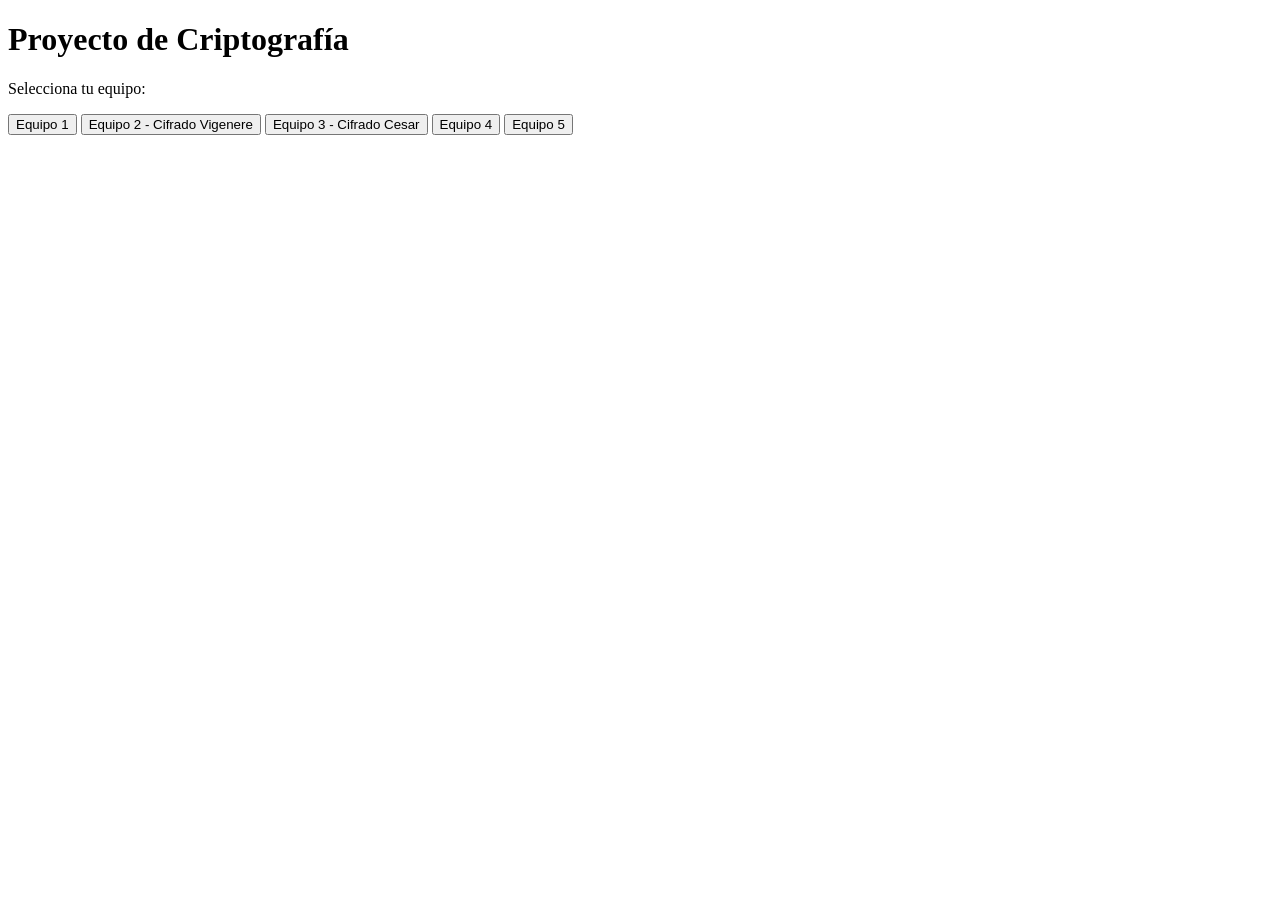
==== index.html @ 26339ee1 "Update button labels for team selection" ====
<!DOCTYPE html>
<html>
<head>
  <title>Proyecto de Criptografía</title>
  <link rel="stylesheet" href="estilos.css">
</head>
<body>
  <h1>Proyecto de Criptografía</h1>
  <p>Selecciona tu equipo:</p>
  <button onclick="location.href='equipo1.html'">Equipo 1 </button>
  <button onclick="location.href='equipo2.html'">Equipo 2 - Cifrado Vigenere </button>
  <button onclick="location.href='equipo3.html'">Equipo 3 - Cifrado Cesar</button>
  <button onclick="location.href='equipo4.html'">Equipo 4</button>
  <button onclick="location.href='equipo5.html'">Equipo 5</button>
</body>
</html>
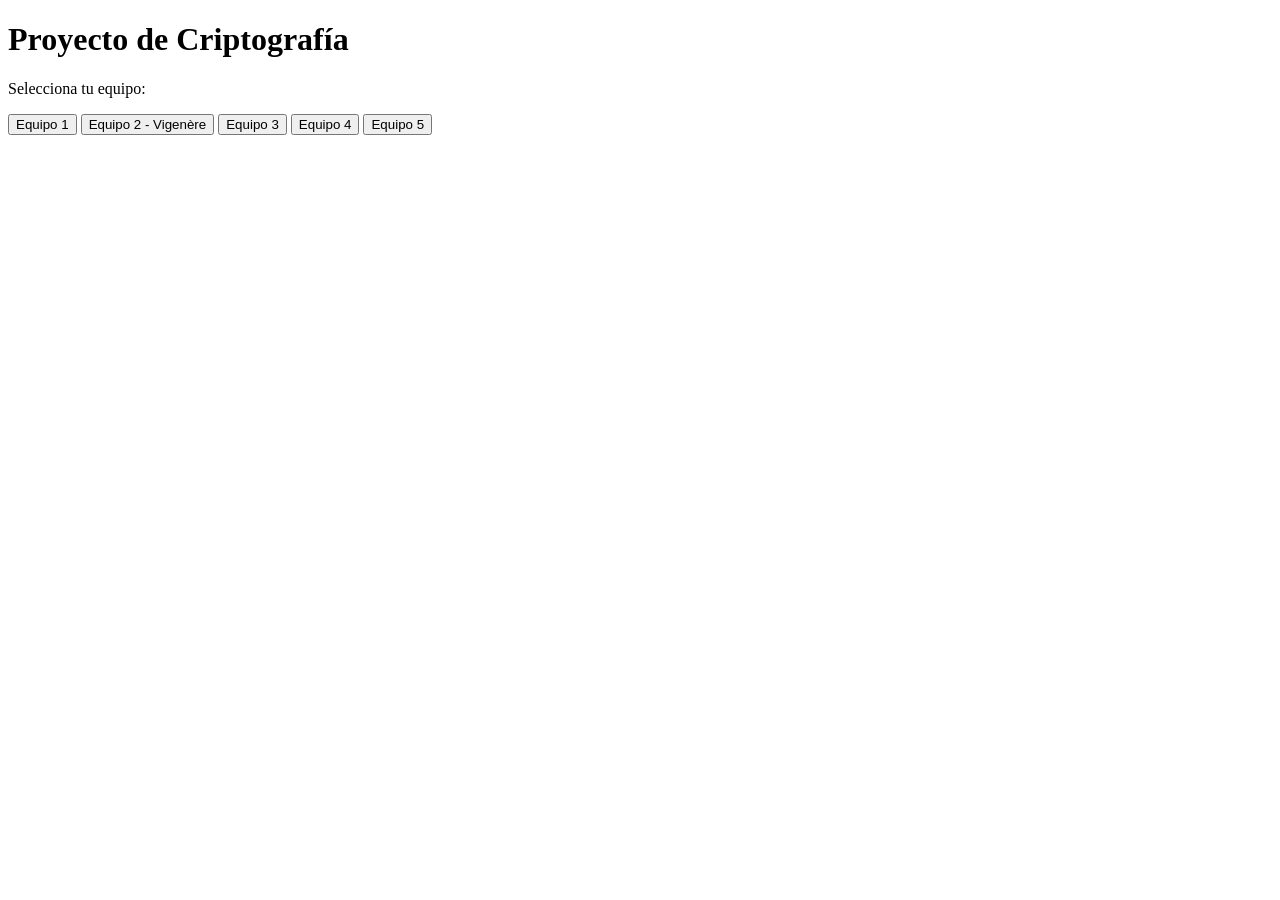
==== commit 39093af7: "Refactor HTML structure for team selection" ====
--- a/index.html
+++ b/index.html
@@ -5,12 +5,15 @@
   <link rel="stylesheet" href="estilos.css">
 </head>
 <body>
-  <h1>Proyecto de Criptografía</h1>
-  <p>Selecciona tu equipo:</p>
-  <button onclick="location.href='equipo1.html'">Equipo 1 </button>
-  <button onclick="location.href='equipo2.html'">Equipo 2 - Cifrado Vigenere </button>
-  <button onclick="location.href='equipo3.html'">Equipo 3 - Cifrado Cesar</button>
-  <button onclick="location.href='equipo4.html'">Equipo 4</button>
-  <button onclick="location.href='equipo5.html'">Equipo 5</button>
+  <div class="contenedor">
+    <h1>Proyecto de Criptografía</h1>
+    <p>Selecciona tu equipo:</p>
+    <button onclick="location.href='equipo1.html'">Equipo 1</button>
+    <button onclick="location.href='equipo2.html'">Equipo 2 - Vigenère</button>
+    <button onclick="location.href='equipo3.html'">Equipo 3</button>
+    <button onclick="location.href='equipo4.html'">Equipo 4</button>
+    <button onclick="location.href='equipo5.html'">Equipo 5</button>
+  </div>
 </body>
 </html>
+
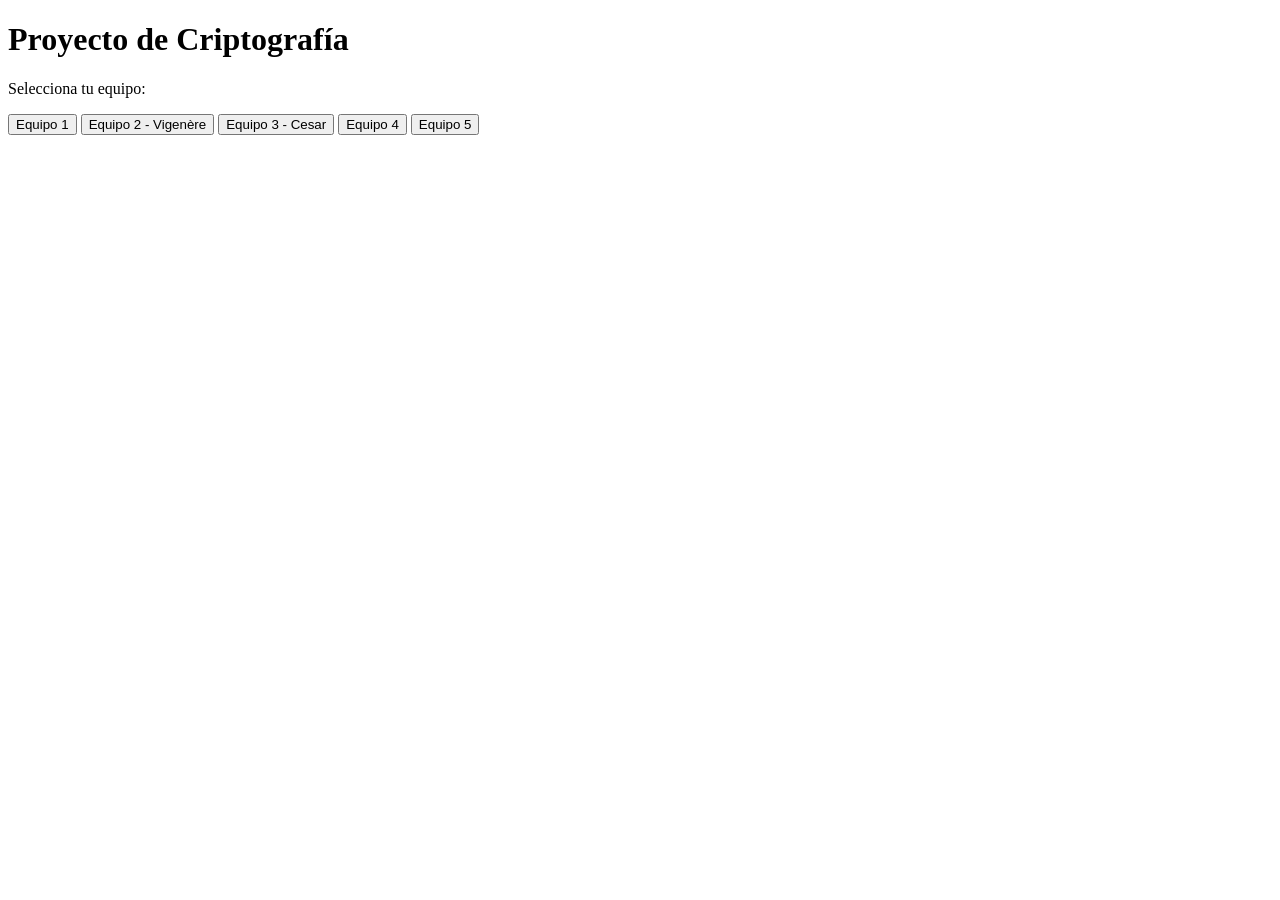
==== commit 0f5b1102: "Update index.html" ====
--- a/index.html
+++ b/index.html
@@ -1,6 +1,7 @@
 <!DOCTYPE html>
-<html>
+<html lang="es">
 <head>
+  <meta charset="UTF-8">
   <title>Proyecto de Criptografía</title>
   <link rel="stylesheet" href="estilos.css">
 </head>
@@ -10,10 +11,9 @@
     <p>Selecciona tu equipo:</p>
     <button onclick="location.href='equipo1.html'">Equipo 1</button>
     <button onclick="location.href='equipo2.html'">Equipo 2 - Vigenère</button>
-    <button onclick="location.href='equipo3.html'">Equipo 3</button>
+    <button onclick="location.href='equipo3.html'">Equipo 3 - Cesar</button>
     <button onclick="location.href='equipo4.html'">Equipo 4</button>
     <button onclick="location.href='equipo5.html'">Equipo 5</button>
   </div>
 </body>
 </html>
-
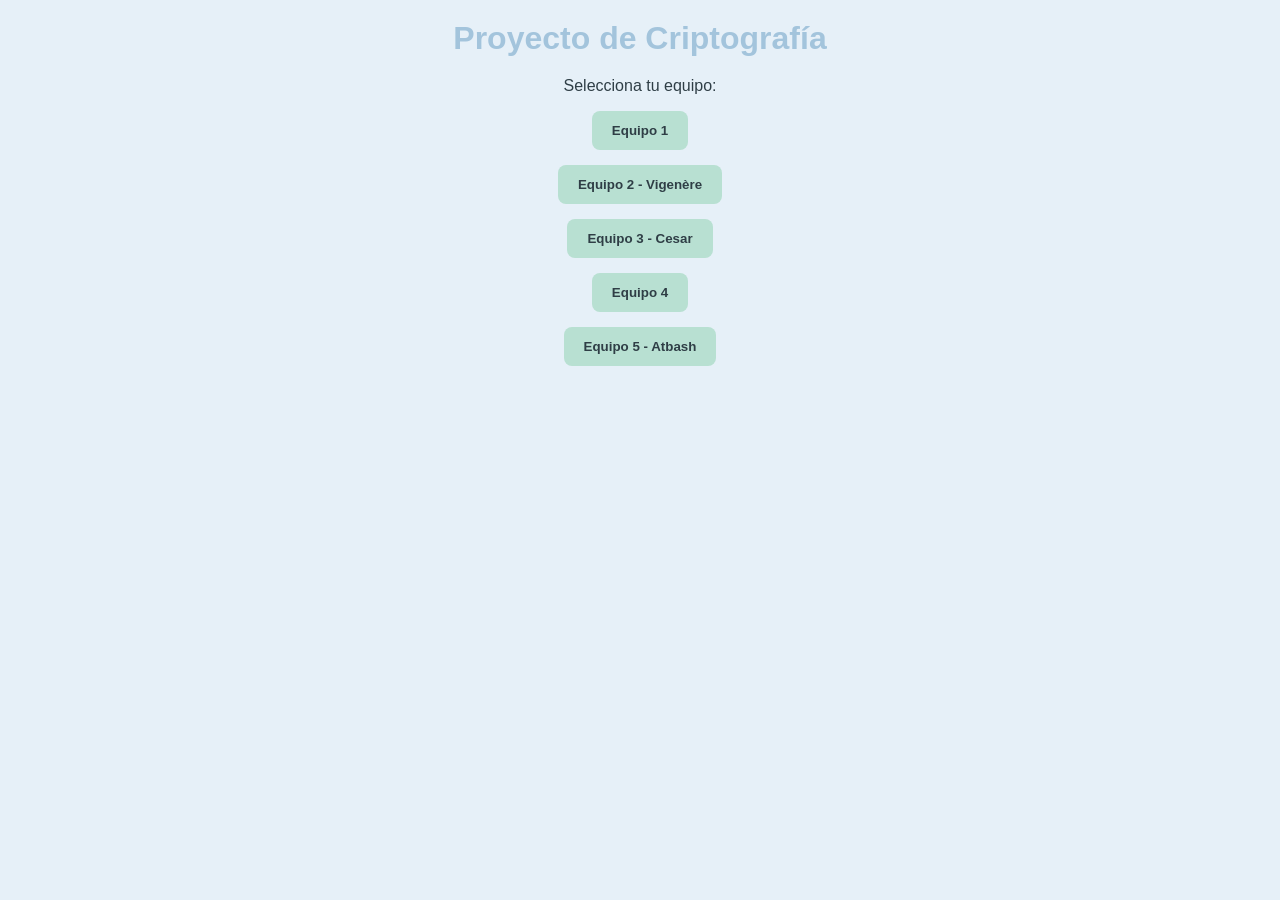
==== commit 0e3331c8: "Update index: Title; "Equipo 5 - Atbash"" ====
--- a/index.html
+++ b/index.html
@@ -13,7 +13,7 @@
     <button onclick="location.href='equipo2.html'">Equipo 2 - Vigenère</button>
     <button onclick="location.href='equipo3.html'">Equipo 3 - Cesar</button>
     <button onclick="location.href='equipo4.html'">Equipo 4</button>
-    <button onclick="location.href='equipo5.html'">Equipo 5</button>
+    <button onclick="location.href='equipo5.html'">Equipo 5 - Atbash</button>
   </div>
 </body>
 </html>
--- a/estilos.css
+++ b/estilos.css
@@ -0,0 +1,72 @@
+/* Paleta de colores pasteles fríos */
+:root {
+  --color-fondo: #e6f0f8;   /* azul muy claro */
+  --color-principal: #a3c4dc; /* azul pastel */
+  --color-secundario: #c8d9e6; /* gris azulado */
+  --color-acento: #b8e0d2;   /* verde menta pastel */
+  --color-texto: #2f3e46;    /* gris oscuro para contraste */
+}
+
+/* Estilo general */
+body {
+  font-family: 'Segoe UI', sans-serif;
+  background: var(--color-fondo);
+  color: var(--color-texto);
+  margin: 0;
+  padding: 0;
+  text-align: center; /* centra todo el contenido por defecto */
+  transition: background 0.5s ease;
+}
+
+/* Encabezados */
+h1, h2, h3 {
+  color: var(--color-principal);
+  margin: 20px 0;
+  animation: fadeInDown 1s ease;
+}
+
+/* Botones */
+button {
+  background: var(--color-acento);
+  border: none;
+  padding: 12px 20px;
+  border-radius: 8px;
+  color: var(--color-texto);
+  font-weight: bold;
+  cursor: pointer;
+  margin: 15px auto; /* centrado con margen */
+  display: block; /* asegura que se centre */
+  transition: transform 0.3s ease, background 0.3s ease;
+}
+
+button:hover {
+  background: var(--color-principal);
+  transform: scale(1.05);
+}
+
+/* Tarjetas */
+.card {
+  background: var(--color-secundario);
+  border-radius: 12px;
+  padding: 20px;
+  margin: 20px auto;
+  max-width: 400px; /* tamaño controlado y centrado */
+  box-shadow: 0 4px 10px rgba(0,0,0,0.1);
+  transition: transform 0.4s ease;
+}
+
+.card:hover {
+  transform: translateY(-5px);
+}
+
+/* Animaciones */
+@keyframes fadeInDown {
+  from {
+    opacity: 0;
+    transform: translateY(-20px);
+  }
+  to {
+    opacity: 1;
+    transform: translateY(0);
+  }
+}
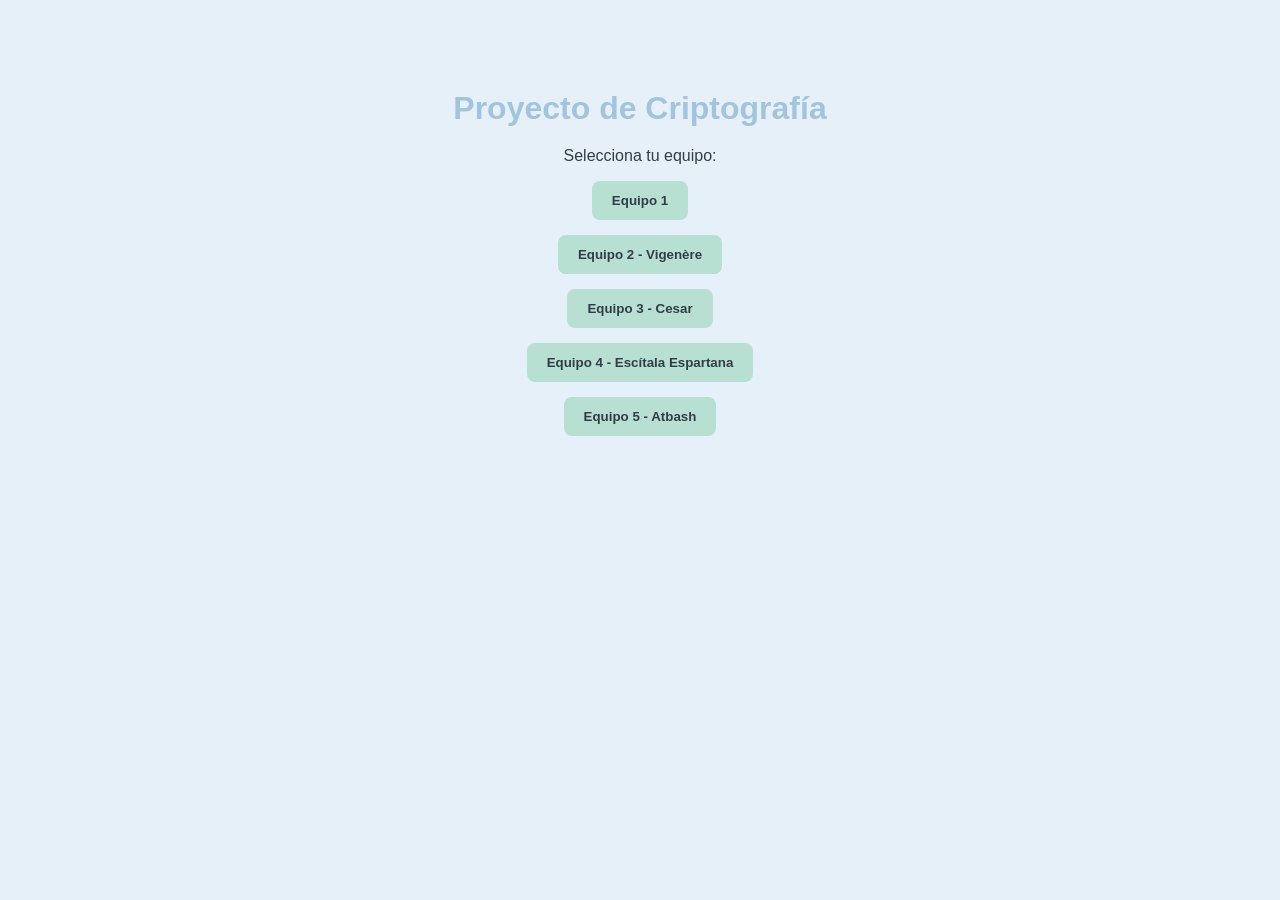
==== commit 8d6cf2e5: "Update index.html" ====
--- a/index.html
+++ b/index.html
@@ -12,7 +12,7 @@
     <button onclick="location.href='equipo1.html'">Equipo 1</button>
     <button onclick="location.href='equipo2.html'">Equipo 2 - Vigenère</button>
     <button onclick="location.href='equipo3.html'">Equipo 3 - Cesar</button>
-    <button onclick="location.href='equipo4.html'">Equipo 4</button>
+    <button onclick="location.href='equipo4.html'">Equipo 4 - Escítala Espartana </button>
     <button onclick="location.href='equipo5.html'">Equipo 5 - Atbash</button>
   </div>
 </body>
--- a/estilos.css
+++ b/estilos.css
@@ -1,31 +1,25 @@
-/* Paleta de colores pasteles fríos */
 :root {
-  --color-fondo: #e6f0f8;   /* azul muy claro */
-  --color-principal: #a3c4dc; /* azul pastel */
-  --color-secundario: #c8d9e6; /* gris azulado */
-  --color-acento: #b8e0d2;   /* verde menta pastel */
-  --color-texto: #2f3e46;    /* gris oscuro para contraste */
+  --color-fondo: #e6f0f8;
+  --color-principal: #a3c4dc;
+  --color-secundario: #c8d9e6;
+  --color-acento: #b8e0d2;
+  --color-texto: #2f3e46;
 }
 
-/* Estilo general */
 body {
   font-family: 'Segoe UI', sans-serif;
   background: var(--color-fondo);
   color: var(--color-texto);
   margin: 0;
   padding: 0;
-  text-align: center; /* centra todo el contenido por defecto */
-  transition: background 0.5s ease;
+  text-align: center;
 }
 
-/* Encabezados */
 h1, h2, h3 {
   color: var(--color-principal);
   margin: 20px 0;
-  animation: fadeInDown 1s ease;
 }
 
-/* Botones */
 button {
   background: var(--color-acento);
   border: none;
@@ -34,39 +28,41 @@
   color: var(--color-texto);
   font-weight: bold;
   cursor: pointer;
-  margin: 15px auto; /* centrado con margen */
-  display: block; /* asegura que se centre */
-  transition: transform 0.3s ease, background 0.3s ease;
+  margin: 15px auto;
+  display: block;
 }
 
 button:hover {
   background: var(--color-principal);
-  transform: scale(1.05);
 }
 
-/* Tarjetas */
-.card {
-  background: var(--color-secundario);
-  border-radius: 12px;
+.contenedor {
+  max-width: 900px;
+  margin: 50px auto;
   padding: 20px;
-  margin: 20px auto;
-  max-width: 400px; /* tamaño controlado y centrado */
-  box-shadow: 0 4px 10px rgba(0,0,0,0.1);
-  transition: transform 0.4s ease;
 }
 
-.card:hover {
-  transform: translateY(-5px);
+.cuadro-texto, .cuadro-tabla {
+  background: #ffffff;
+  border: 2px solid var(--color-principal);
+  border-radius: 10px;
+  padding: 20px;
+  margin-bottom: 30px;
 }
 
-/* Animaciones */
-@keyframes fadeInDown {
-  from {
-    opacity: 0;
-    transform: translateY(-20px);
-  }
-  to {
-    opacity: 1;
-    transform: translateY(0);
-  }
+.tabla-alfabeto {
+  margin: 0 auto;
+  border-collapse: collapse;
+  width: 95%;
 }
+
+.tabla-alfabeto th, .tabla-alfabeto td {
+  border: 1px solid var(--color-principal);
+  padding: 8px;
+  text-align: center;
+}
+
+.tabla-alfabeto th {
+  background: var(--color-acento);
+  color: var(--color-texto);
+}
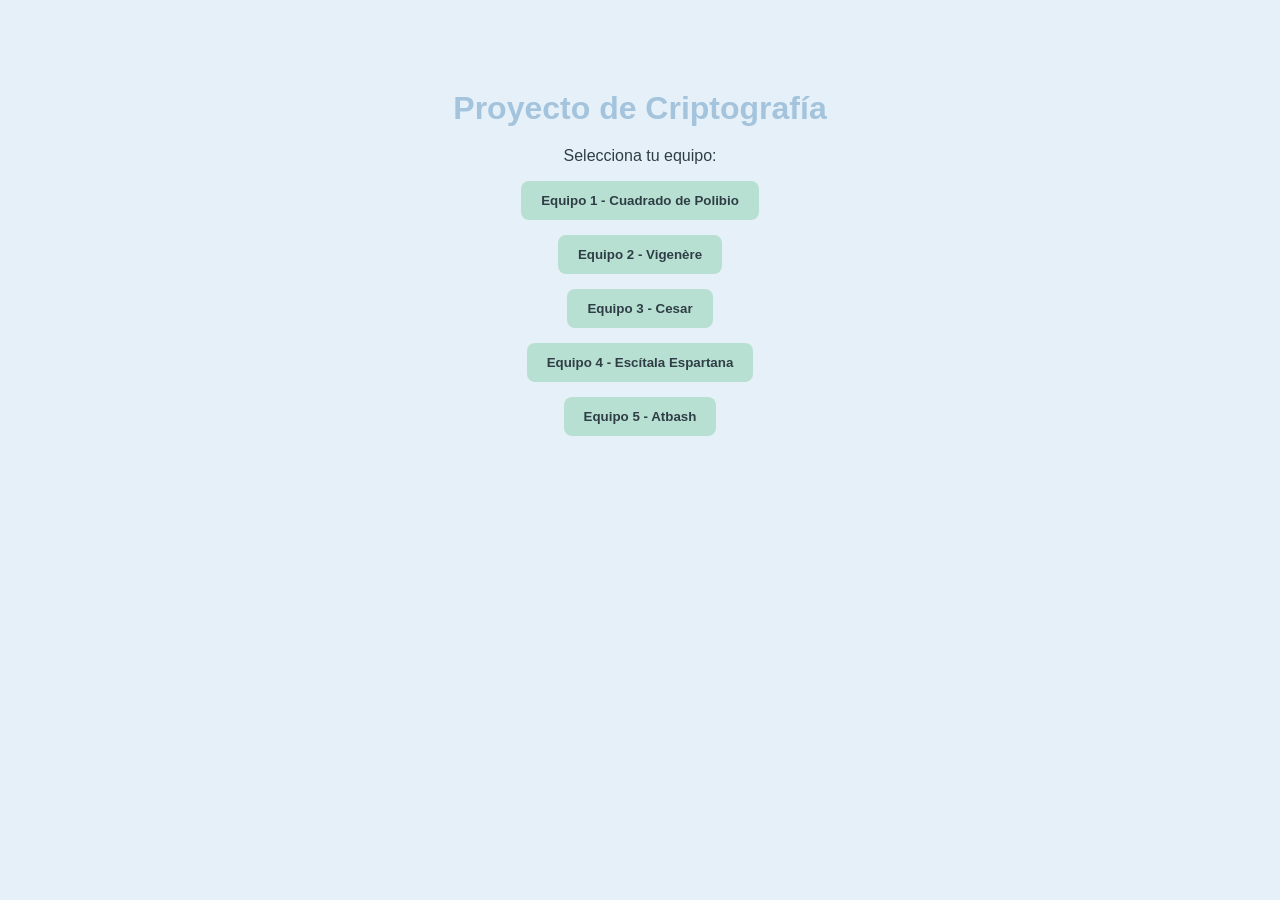
==== commit 831c101f: "Update index.html" ====
--- a/index.html
+++ b/index.html
@@ -9,7 +9,7 @@
   <div class="contenedor">
     <h1>Proyecto de Criptografía</h1>
     <p>Selecciona tu equipo:</p>
-    <button onclick="location.href='equipo1.html'">Equipo 1</button>
+    <button onclick="location.href='equipo1.html'">Equipo 1 - Cuadrado de Polibio</button>
     <button onclick="location.href='equipo2.html'">Equipo 2 - Vigenère</button>
     <button onclick="location.href='equipo3.html'">Equipo 3 - Cesar</button>
     <button onclick="location.href='equipo4.html'">Equipo 4 - Escítala Espartana </button>
